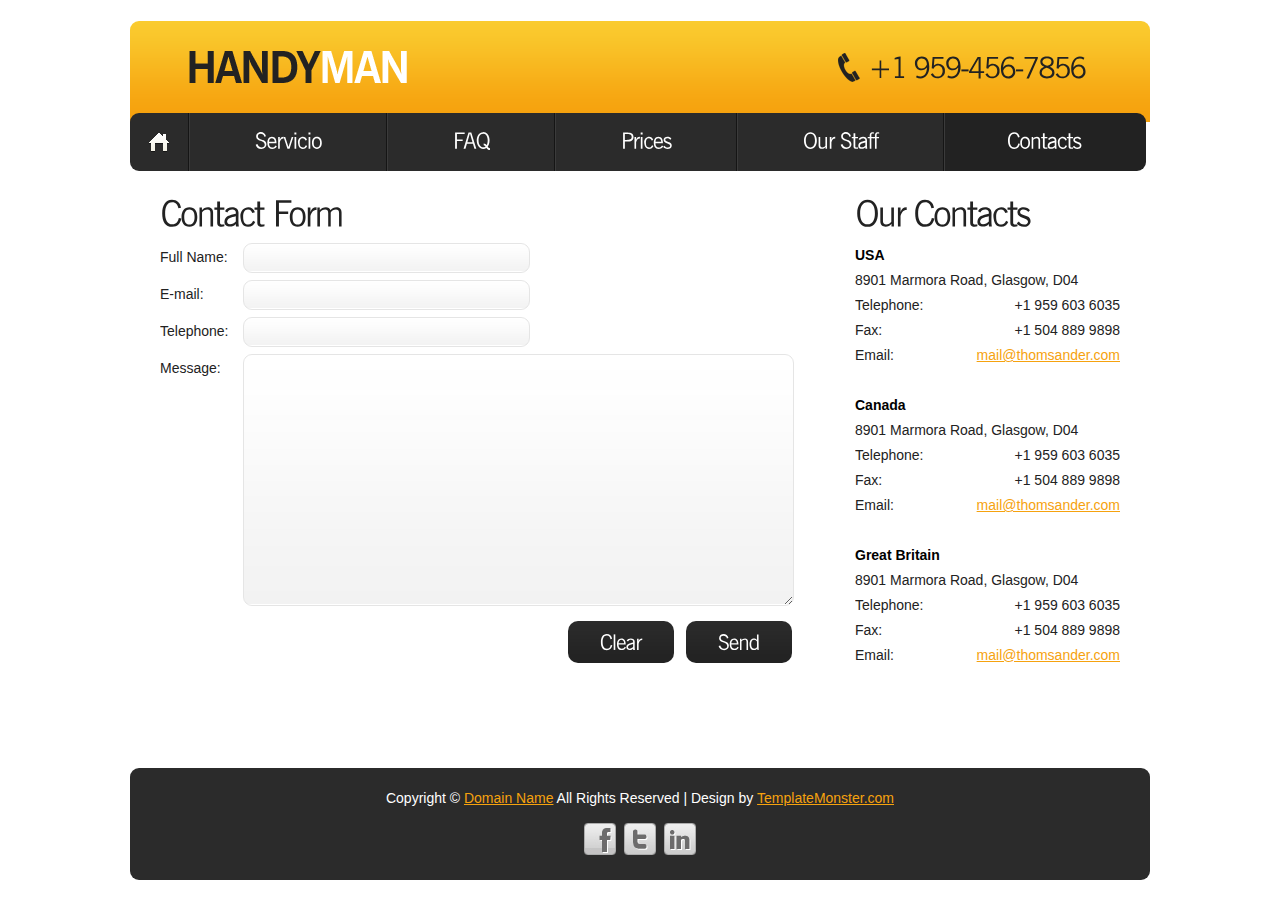
==== contacts.html @ ce42f2ac "Commit Index modificaciones" ====
<!DOCTYPE html>
<html lang="en">
<head>
<title>Ferreteria | Contacts</title>
<meta charset="utf-8">
<link rel="stylesheet" href="css/reset.css" type="text/css" media="screen">
<link rel="stylesheet" href="css/style.css" type="text/css" media="screen">
<link rel="stylesheet" href="css/layout.css" type="text/css" media="screen">
<script src="js/jquery-1.6.3.min.js"></script>
<script src="js/cufon-yui.js"></script>
<script src="js/cufon-replace.js"></script>
<script src="js/NewsGoth_BT_400.font.js"></script>
<script src="js/FF-cash.js"></script>
<script src="js/script.js"></script>
<script src="js/jquery.equalheights.js"></script>
<script src="js/easyTooltip.js"></script>
<!--[if lt IE 9]>
<script src="js/html5.js"></script>
<link rel="stylesheet" href="css/ie.css" type="text/css" media="screen">
<![endif]-->
</head>
<body id="page6">
<div class="extra">
  <div class="main">
    <!--==============================header=================================-->
    <header>
      <div class="indent">
        <div class="row-top">
          <div class="wrapper">
            <h1><a href="index.html">Handyman</a></h1>
            <strong class="support">+1 959-456-7856</strong> </div>
        </div>
        <nav>
          <ul class="menu">
            <li><a href="index.html">Inicio</a></li>
            <li><a href="services.html">Servicio</a></li>
            <li><a href="faq.html">FAQ</a></li>
            <li><a href="prices.html">Prices</a></li>
            <li><a href="staff.html">Our Staff</a></li>
            <li class="last"><a class="active" href="contacts.html">Contacts</a></li>
          </ul>
        </nav>
      </div>
    </header>
    <!--==============================content================================-->
    <section id="content">
      <div class="wrapper">
        <article class="col-1">
          <div class="indent-left">
            <h3 class="p1">Contact Form</h3>
            <form id="contact-form" action="#" method="post" enctype="multipart/form-data">
              <fieldset>
                <label><span class="text-form">Full Name:</span>
                  <input type="text">
                </label>
                <label><span class="text-form">E-mail:</span>
                  <input type="text">
                </label>
                <label><span class="text-form">Telephone:</span>
                  <input type="text">
                </label>
                <div class="wrapper">
                  <div class="text-form">Message:</div>
                  <div class="extra-wrap">
                    <textarea></textarea>
                  </div>
                </div>
                <div class="buttons"> <a class="button-2" href="#">Clear</a> <a class="button-2" href="#">Send</a> </div>
              </fieldset>
            </form>
          </div>
        </article>
        <article class="col-2">
          <h3 class="p1">Our Contacts</h3>
          <h6>USA</h6>
          <dl class="img-indent-bot">
            <dt>8901 Marmora Road, Glasgow, D04</dt>
            <dd><span>Telephone:</span><strong>+1 959 603 6035</strong></dd>
            <dd><span>Fax:</span><strong>+1 504 889 9898</strong></dd>
            <dd><span>Email:</span><strong><a href="#">mail@thomsander.com</a></strong></dd>
          </dl>
          <h6>Canada</h6>
          <dl class="img-indent-bot">
            <dt>8901 Marmora Road, Glasgow, D04</dt>
            <dd><span>Telephone:</span><strong>+1 959 603 6035</strong></dd>
            <dd><span>Fax:</span><strong>+1 504 889 9898</strong></dd>
            <dd><span>Email:</span><strong><a href="#">mail@thomsander.com</a></strong></dd>
          </dl>
          <h6>Great Britain</h6>
          <dl>
            <dt>8901 Marmora Road, Glasgow, D04</dt>
            <dd><span>Telephone:</span><strong>+1 959 603 6035</strong></dd>
            <dd><span>Fax:</span><strong>+1 504 889 9898</strong></dd>
            <dd><span>Email:</span><strong><a href="#">mail@thomsander.com</a></strong></dd>
          </dl>
        </article>
      </div>
      <div class="block"></div>
    </section>
  </div>
</div>
<!--==============================footer=================================-->
<footer>
  <div class="main">
    <div class="footer-bg">
      <p class="prev-indent-bot">Copyright &copy; <a href="#">Domain Name</a> All Rights Reserved | Design by <a target="_blank" href="http://www.templatemonster.com/">TemplateMonster.com</a></p>
      <ul class="list-services">
        <li><a class="tooltips" href="#"></a></li>
        <li class="item-1"><a class="tooltips" href="#"></a></li>
        <li class="item-2"><a class="tooltips" href="#"></a></li>
      </ul>
    </div>
  </div>
</footer>
<!--coded by cheh-->
</body>
</html>
---- css/style.css ----
/* Getting the new tags to behave */
article, aside, audio, canvas, command, datalist, details, embed, figcaption, figure, footer, header, hgroup, keygen, meter, nav, output, progress, section, source, video {
	display:block
}
mark, rp, rt, ruby, summary, time {
	display:inline
}
/* Global properties ======================================================== */
html {
	width:100%
}
body {
	font-family:Arial, Helvetica, sans-serif;
	font-size:100%;
	color:#222;
	min-width:1020px;
	background:#fff
}
.ic, .ic a {
	border:0;
	float:right;
	background:#fff;
	color:#f00;
	width:50%;
	line-height:10px;
	font-size:10px;
	margin:-220% 0 0 0;
	overflow:hidden;
	padding:0
}
.bg {
	width:100%;
	background:center 0 no-repeat
}
.main {
	width:1020px;
	padding:0;
	margin:0 auto;
	font-size:0.875em;
	line-height:1.785em
}
a {
	color:#f6a20e;
	outline:none
}
a:hover {
	text-decoration:none
}
.col-1, .col-2, .column-1, .column-2 {
	float:left
}
.wrapper {
	width:100%;
	overflow:hidden;
	position:relative
}
.extra-wrap {
	overflow:hidden
}
p {
	margin-bottom:18px
}
.p1 {
	margin-bottom:8px
}
.p2 {
	margin-bottom:15px
}
.p3 {
	margin-bottom:30px
}
.p4 {
	margin-bottom:40px
}
.p5 {
	margin-bottom:50px
}
.reg {
	text-transform:uppercase
}
.fleft {
	float:left
}
.fright {
	float:right
}
.alignright {
	text-align:right
}
.aligncenter {
	text-align:center
}
.it {
	font-style:italic
}
.color-1 {
	color:#fff
}
.color-2 {
	color:#000
}
.color-3 {
	color:#666
}
/*********************************boxes**********************************/
.indent {
	padding:21px 0 0;
	position:relative;
	overflow:hidden
}
.indent-left {
	padding-left:30px
}
.indent-right {
	padding-right:50px
}
.indent-bot {
	margin-bottom:20px
}
.indent-bot2 {
	margin-bottom:30px
}
.indent-bot3 {
	margin-bottom:45px
}
.prev-indent-bot {
	margin-bottom:12px
}
.img-indent-bot {
	margin-bottom:25px
}
.margin-bot {
	margin-bottom:35px
}
.margin-top {
	margin-top:-7px
}
.img-indent {
	float:left;
	margin:0 20px 0px 0
}
.img-indent2 {
	float:left;
	margin:0 13px 0px 0
}
.img-indent-r {
	float:right;
	margin:0 0px 0px 40px
}
.buttons a:hover {
	cursor:pointer
}
.menu li a, .link, .button, .button-2, h1 a {
	text-decoration:none
}
/*********************************header*************************************/
header {
	width:100%;
	position:relative;
	z-index:2;
}
.row-top {
	width:100%;
	min-height:101px;
	background:url(../images/row-top-tail.gif) left top repeat-x #f6a20e;
	border-radius:9px 9px 0 0;
	-moz-border-radius:9px 9px 0 0;
	-webkit-border-radius:9px 9px 0 0;
	position:relative;
	overflow:hidden;
	z-index:1;
}
h1 {
	float:left;
	padding:30px 0 0 59px;
	position:relative;
}
h1 a {
	display:block;
	width:218px;
	height:32px;
	text-indent:-9999px;
	background:url(../images/logo.png) 0 0 no-repeat;
}
.support {
	display:block;
	font-size:29px;
	line-height:1.2em;
	padding:29px 65px 0 30px;
	letter-spacing:-2px;
	background:url(../images/pic-1.png) 0 32px no-repeat;
	float:right;
}
/***** menu *****/
.menu {
	padding:0 0 0 0;
	width:100%;
	margin-top:-9px;
	position:relative;
	z-index:2;
}
.menu li {
	float:left;
	position:relative;
	padding-right:2px;
	background:url(../images/menu-spacer.gif) right top repeat-y;
}
.menu li.last {
	background:none;
	padding:0
}
.menu li a {
	display:block;
	font-size:22px;
	font-weight:400;
	line-height:2em;
	padding:6px 64px 8px 65px;
	color:#fff;
	text-transform:capitalize;
	letter-spacing:-1px;
	background:#2b2b2b;
}
.menu li:first-child a {
	padding:6px 0 8px;
	width:58px;
	text-indent:-9999px;
	background:url(../images/menu-home-icon.png) center center no-repeat #2b2b2b;
	border-radius:9px 0 0 9px;
	-moz-border-radius:9px 0 0 9px;
	-webkit-border-radius:9px 0 0 9px;
}
.menu li.last a {
	padding:6px 64px 8px 62px;
	border-radius:0 9px 9px 0;
	-moz-border-radius:0 9px 9px 0;
	-webkit-border-radius:0 9px 9px 0;
}
.menu li a.active, .menu > li > a:hover {
	background-color:#222
}
/***** slider *****/
.slider-inner {
	padding-left:284px
}
.slider {
	position:relative;
	width:736px;
	height:397px;
	float:right;
}
.items {
	display:none
}
.next, .prev {
	display:block;
	width:58px;
	height:58px;
	text-indent:-9999px;
	background:url(../images/slider-control.png) 0 0 no-repeat;
	position:absolute;
	left:0;
	top:47px;
	z-index:99;
	cursor:pointer;
}
.next {
	left:auto;
	right:0;
	background-position:left bottom
}
.banner1-bg {
	width:284px;
	height:397px;
	background:url(../images/banner1-bg.jpg) 0 0 no-repeat;
	float:left;
}
.banner-1 {
	width:376px;
	height:397px;
	background:url(../images/banner-1.png) 0 0 no-repeat;
	position:absolute;
	left:0;
	top:0;
	z-index:9;
}
/*********************************aside*************************************/
aside {
	width:100%;
	padding:21px 0;
}
/*********************************content*************************************/
#content {
	width:100%;
	padding:20px 0;
	position:relative;
	z-index:1;
}
.spacer-1 {
	width:100%;
	background: 217px 0 repeat-y;
}
h2 {
	font-size:44px;
	line-height:1.204em;
	color:#f6a20e;
	text-transform:uppercase;
	margin-bottom:6px;
	letter-spacing:-4px;
}
h3 {
	font-size:36px;
	line-height:1.222em;
	color:#222;
	letter-spacing:-2px;
	margin-bottom:22px;
}
h4 {
	font-size:28px;
	line-height:58px;
	color:#222;
	letter-spacing:-1px;
}
h6 {
	color:#000
}
.border-bot {
	width:100%;
	padding-bottom:20px;
	background: 0 bottom repeat-x;
}
.box {
	width:100%;
	color:#ccc;
	background:url(../images/box-title-tail.gif) left top repeat-x #f6a20e;
	border-radius:10px;
	-moz-border-radius:10px;
	-webkit-border-radius:10px;
}
.box .padding {
	padding:25px 10px 0 30px
}
.box-bg {
	width:100%;
	padding-bottom:24px;
	background:url(../images/box-tail.gif) left top repeat-x #222;
	border-radius:10px;
	-moz-border-radius:10px;
	-webkit-border-radius:10px;
}
.button {
	display:inline-block;
	padding:6px 30px;
	font-size:21px;
	line-height:1.238em;
	letter-spacing:-1px;
	color:#2b2b2b;
	border:2px solid #fff;
	background:url(../images/button-tail.gif) 0 0 repeat-x #dbdbdb;
	border-radius:10px;
	-moz-border-radius:10px;
	-webkit-border-radius:10px;
	cursor:pointer;
}
.button:hover {
	background:#dbdbdb
}
.button-2 {
	display:inline-block;
	padding:7px 23px 8px;
	font-size:21px;
	line-height:1.238em;
	letter-spacing:-1px;
	color:#fff;
	background:url(../images/button2-tail.gif) 0 0 repeat-x #222;
	border-radius:10px;
	-moz-border-radius:10px;
	-webkit-border-radius:10px;
	cursor:pointer;
}
.button-2:hover {
	background:#f6a410
}
.list-1 li {
	line-height:21px;
	padding:2px 0 2px 20px;
	background:url(../images/marker-1.png) 0 8px no-repeat;
}
.list-1 li a {
	display:inline-block;
	color:#222;
}
.list-1 li a:hover {
	text-decoration:none
}
.list-2 li {
	line-height:25px;
	padding:0px 0 12px 20px;
	background:url(../images/marker-1.png) 0 8px no-repeat;
}
.list-2 li.last-item {
	padding:0 0 0 20px
}
.list-2 li a {
	display:inline-block;
	color:#222;
}
.list-2 li a:hover {
	text-decoration:none
}
.price-list li {
	width: 100%;
	overflow: hidden;
	vertical-align: top;
	line-height: 21px;
	padding:2px 0;
	color: #222;
}
.price-list strong {
	background: url(../images/pic-2.gif) repeat-x 0% 17px;
	display: block;
	overflow: hidden;
}
.price-list span {
	float: right;
	color: #222;
}
.price-list li a {
	float: left;
	text-decoration: none;
	color: #222;
}
.price-list li a:hover {
	color:#F6A20E
}
.link:hover {
	text-decoration:underline
}
.link-1 {
	display:inline-block;
	font-size:14px;
	padding-right:8px;
	background:right 8px no-repeat;
}
.link-1:hover {
	color:#fff
}
.text-1 {
	line-height:23px
}
.text-2 {
	font-size:14px;
	line-height:1.285em
}
dl span {
	float:left
}
dl strong {
	float:right;
	font-weight:normal
}
dl dd {
	width:100%;
	overflow:hidden
}
/***** contact form *****/
#contact-form {
	display:block
}
#contact-form label {
	display:block;
	height:37px;
	overflow:hidden;
}
#contact-form input {
	float:left;
	width:265px;
	font-size:12px;
	line-height:1.25em;
	color:#222;
	padding:6px 10px 7px;
	margin:0;
	font-family:Arial, Helvetica, sans-serif;
	border:1px solid #e5e5e5;
	background:url(../images/input-tail.gif) 0 0 repeat-x;
	border-radius:9px;
	-moz-border-radius:9px;
	-webkit-border-radius:9px;
	outline:none;
}
#contact-form textarea {
	float:left;
	height:238px;
	width:529px;
	font-size:12px;
	line-height:1.25em;
	color:#222;
	padding:6px 10px;
	margin:0;
	font-family:Arial, Helvetica, sans-serif;
	border:1px solid #e5e5e5;
	background:url(../images/area-tail.gif) 0 0 repeat-x;
	overflow:auto;
	border-radius:9px;
	-moz-border-radius:9px;
	-webkit-border-radius:9px;
	outline:none;
}
.text-form {
	float:left;
	display:block;
	font-size:14px;
	line-height:2em;
	width:83px;
	color:#222;
	font-family:Arial, Helvetica, sans-serif;
}
.buttons {
	padding:15px 0 0 0;
	text-align:right
}
.buttons a {
	margin-right:8px;
	padding:8px 32px
}
/****************************footer************************/
footer {
	width:100%;
	height:132px;
	color:#fff;
	text-align:center;
	position:relative;
	overflow:hidden;
	z-index:9;
}
.footer-bg {
	width:100%;
	padding:18px 0 25px;
	background:#2b2b2b;
	border-radius:9px;
	-moz-border-radius:9px;
	-webkit-border-radius:9px;
}
.list-services {
	padding:0;
	width:112px;
	margin:0 auto;
	overflow:hidden;
}
.list-services li {
	float:left;
	padding:0 0 0 8px;
}
.list-services li:first-child {
	padding:0
}
.list-services li a {
	display:block;
	width:32px;
	height:32px;
	text-indent:-9999px;
	background:url(../images/social-icons.png) 0 0 no-repeat;
}
.list-services li.item-1 a {
	background-position:-40px 0
}
.list-services li.item-2 a {
	background-position:-80px 0
}
#easyTooltip {
	font-family:Arial, Helvetica, sans-serif;
	font-size:12px;
	padding:4px 8px;
	color:#fff;
	border:1px solid #fff;
	background:#222;
	position:relative;
	z-index:99;
}
/*********extra***********/
.block {
	height:132px
}
.extra {
	min-height:100%;
	height:auto !important;
	height:100%;
	margin: 0 auto -132px;
	position:relative;
	overflow:hidden;
}
html, body {
	height:100%
}
---- css/layout.css ----
/* index.html */
#page1 .col-1 {
	width:660px;
	margin-right:65px
}
#page1 .col-2 {
	width:280px
}
#page1 .column-1 {
	width:326px;
	margin-right:21px
}
#page1 .column-2 {
	width:326px
}
#page1 .indent {
	padding:21px 0 20px
}
#page1 #content {
	padding:10px 0 33px
}
#page1 .box .padding {
	padding:18px 10px 0 30px
}
/* index-1.html */
#page2 .col-1 {
	width:660px;
	margin-right:65px
}
#page2 .col-2 {
	width:280px
}
#page2 .column-1 {
	width:326px;
	margin-right:21px
}
#page2 .column-2 {
	width:326px
}
/* index-2.html */
#page3 .col-1 {
	width:660px;
	margin-right:65px
}
#page3 .col-2 {
	width:280px
}
#page3 .column-1 {
	width:326px;
	margin-right:21px
}
#page3 .column-2 {
	width:326px
}
/* index-3.html */
#page4 .col-1 {
	width:450px;
	margin-right:60px
}
#page4 .col-2 {
	width:450px
}
#page4 .column-1 {
	width:326px;
	margin-right:21px
}
#page4 .column-2 {
	width:326px
}
/* index-4.html */
#page5 .column-1 {
	width:326px;
	margin-right:21px
}
#page5 .column-2 {
	width:326px
}
/* index-5.html */
#page6 .col-1 {
	width:670px;
	margin-right:55px
}
#page6 .col-2 {
	width:265px
}
---- css/ie.css ----
.row-top, .menu li a, .box, .box-bg, .button, .button-2, .footer-bg, #contact-form input, #contact-form textarea {
	behavior: url("../js/PIE.htc");
	position:relative;
}
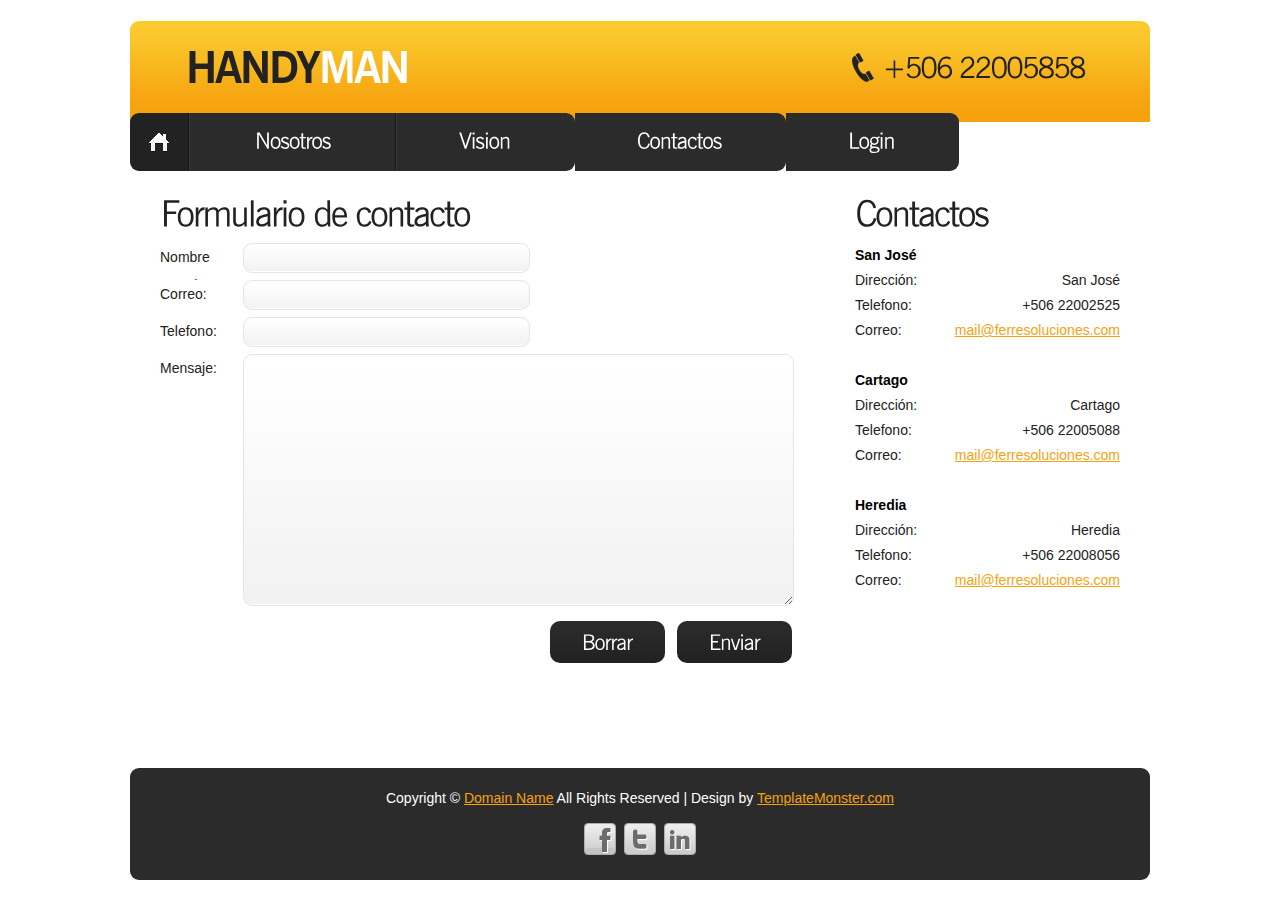
==== commit 3b0b764e: "Update contacts.html" ====
--- a/contacts.html
+++ b/contacts.html
@@ -27,17 +27,19 @@
       <div class="indent">
         <div class="row-top">
           <div class="wrapper">
-            <h1><a href="index.html">Handyman</a></h1>
-            <strong class="support">+1 959-456-7856</strong> </div>
+            <h1><a href="index.html">FerreSoluciones</a></h1>
+            <strong class="support">+506 22005858</strong> </div>
         </div>
         <nav>
           <ul class="menu">
-            <li><a href="index.html">Inicio</a></li>
-            <li><a href="services.html">Servicio</a></li>
-            <li><a href="faq.html">FAQ</a></li>
-            <li><a href="prices.html">Prices</a></li>
-            <li><a href="staff.html">Our Staff</a></li>
-            <li class="last"><a class="active" href="contacts.html">Contacts</a></li>
+            <li><a class="active" href="index.html">Inicio</a></li>
+            <li><a href="services.html">Nosotros</a></li>
+           
+           
+            <li class="last"><a href="contacts.html">Vision</a></li>
+            <li class="last"><a href="contacts.html">Contactos</a></li>
+            <li class="last"><a href="login.html">Login</a></li>
+            
           </ul>
         </nav>
       </div>
@@ -47,51 +49,48 @@
       <div class="wrapper">
         <article class="col-1">
           <div class="indent-left">
-            <h3 class="p1">Contact Form</h3>
+            <h3 class="p1">Formulario de contacto</h3>
             <form id="contact-form" action="#" method="post" enctype="multipart/form-data">
               <fieldset>
-                <label><span class="text-form">Full Name:</span>
+                <label><span class="text-form">Nombre completo:</span>
                   <input type="text">
                 </label>
-                <label><span class="text-form">E-mail:</span>
+                <label><span class="text-form">Correo:</span>
                   <input type="text">
                 </label>
-                <label><span class="text-form">Telephone:</span>
+                <label><span class="text-form">Telefono:</span>
                   <input type="text">
                 </label>
                 <div class="wrapper">
-                  <div class="text-form">Message:</div>
+                  <div class="text-form">Mensaje:</div>
                   <div class="extra-wrap">
                     <textarea></textarea>
                   </div>
                 </div>
-                <div class="buttons"> <a class="button-2" href="#">Clear</a> <a class="button-2" href="#">Send</a> </div>
+                <div class="buttons"> <a class="button-2" href="#">Borrar</a> <a class="button-2" href="#">Enviar</a> </div>
               </fieldset>
             </form>
           </div>
         </article>
         <article class="col-2">
-          <h3 class="p1">Our Contacts</h3>
-          <h6>USA</h6>
+          <h3 class="p1">Contactos</h3>
+          <h6>San José</h6>
           <dl class="img-indent-bot">
-            <dt>8901 Marmora Road, Glasgow, D04</dt>
-            <dd><span>Telephone:</span><strong>+1 959 603 6035</strong></dd>
-            <dd><span>Fax:</span><strong>+1 504 889 9898</strong></dd>
-            <dd><span>Email:</span><strong><a href="#">mail@thomsander.com</a></strong></dd>
+            <dt>Dirección:</span><strong> San José</strong></dt>
+            <dd><span>Telefono:</span><strong>+506 22002525</strong></dd>
+            <dd><span>Correo:</span><strong><a href="#">mail@ferresoluciones.com</a></strong></dd>
           </dl>
-          <h6>Canada</h6>
+          <h6>Cartago</h6>
           <dl class="img-indent-bot">
-            <dt>8901 Marmora Road, Glasgow, D04</dt>
-            <dd><span>Telephone:</span><strong>+1 959 603 6035</strong></dd>
-            <dd><span>Fax:</span><strong>+1 504 889 9898</strong></dd>
-            <dd><span>Email:</span><strong><a href="#">mail@thomsander.com</a></strong></dd>
+            <dt>Dirección:</span><strong> Cartago</strong></dt>
+            <dd><span>Telefono:</span><strong>+506 22005088</strong></dd>
+            <dd><span>Correo:</span><strong><a href="#">mail@ferresoluciones.com</a></strong></dd>
           </dl>
-          <h6>Great Britain</h6>
-          <dl>
-            <dt>8901 Marmora Road, Glasgow, D04</dt>
-            <dd><span>Telephone:</span><strong>+1 959 603 6035</strong></dd>
-            <dd><span>Fax:</span><strong>+1 504 889 9898</strong></dd>
-            <dd><span>Email:</span><strong><a href="#">mail@thomsander.com</a></strong></dd>
+          <h6>Heredia</h6>
+          <dl class="img-indent-bot">
+            <dt>Dirección:</span><strong> Heredia</strong></dt>
+            <dd><span>Telefono:</span><strong>+506 22008056</strong></dd>
+            <dd><span>Correo:</span><strong><a href="#">mail@ferresoluciones.com</a></strong></dd>
           </dl>
         </article>
       </div>
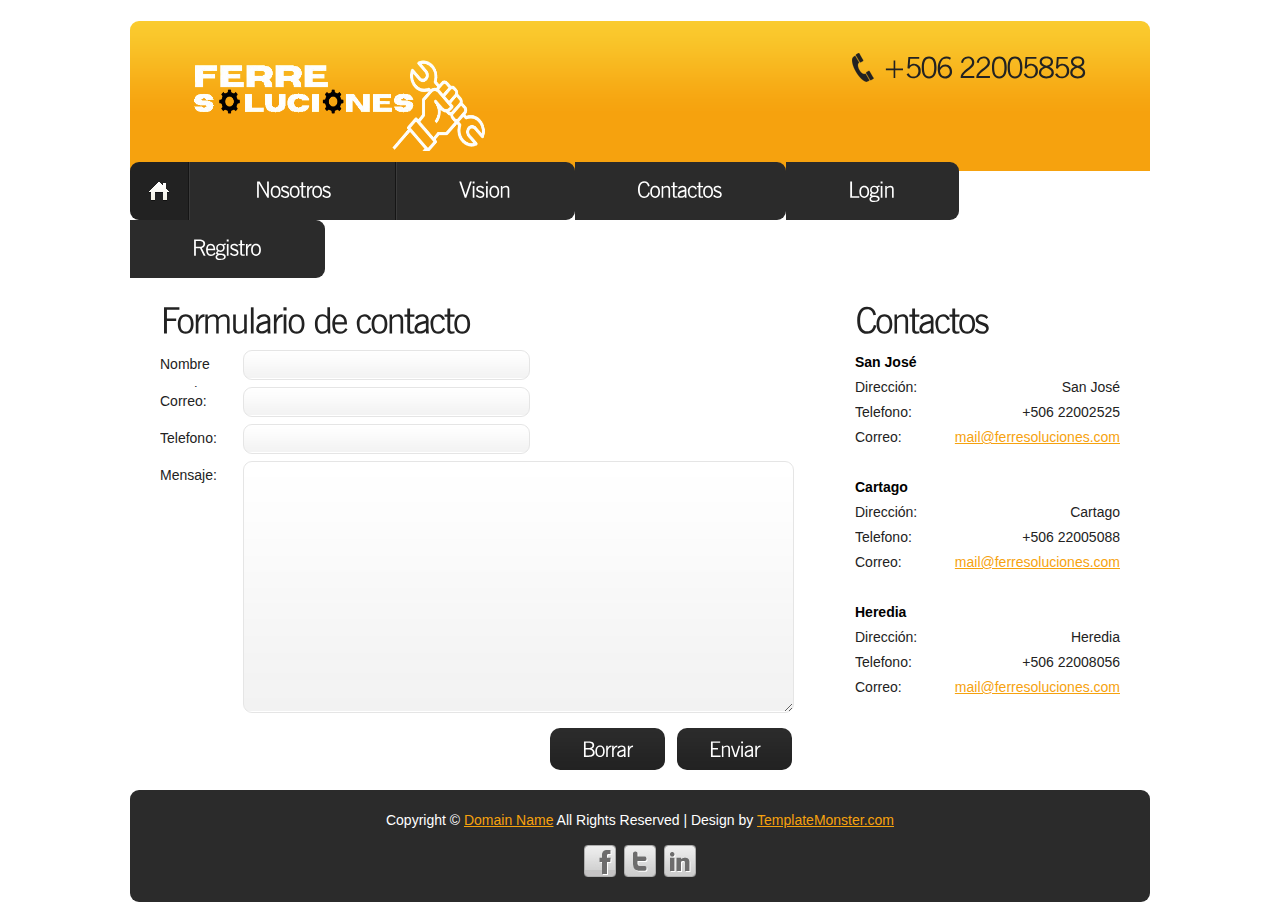
==== commit fed05854: "Se agrega el formulario para registro de usuarios" ====
--- a/contacts.html
+++ b/contacts.html
@@ -39,6 +39,8 @@
             <li class="last"><a href="contacts.html">Vision</a></li>
             <li class="last"><a href="contacts.html">Contactos</a></li>
             <li class="last"><a href="login.html">Login</a></li>
+            <li class="last"><a href="registro.html">Registro</a></li>
+
             
           </ul>
         </nav>
--- a/css/style.css
+++ b/css/style.css
@@ -177,10 +177,11 @@
 }
 h1 a {
 	display:block;
-	width:218px;
-	height:32px;
+	width:300px;
+	height:120px;
 	text-indent:-9999px;
 	background:url(../images/logo.png) 0 0 no-repeat;
+	background-size: 300px 100px;
 }
 .support {
 	display:block;
